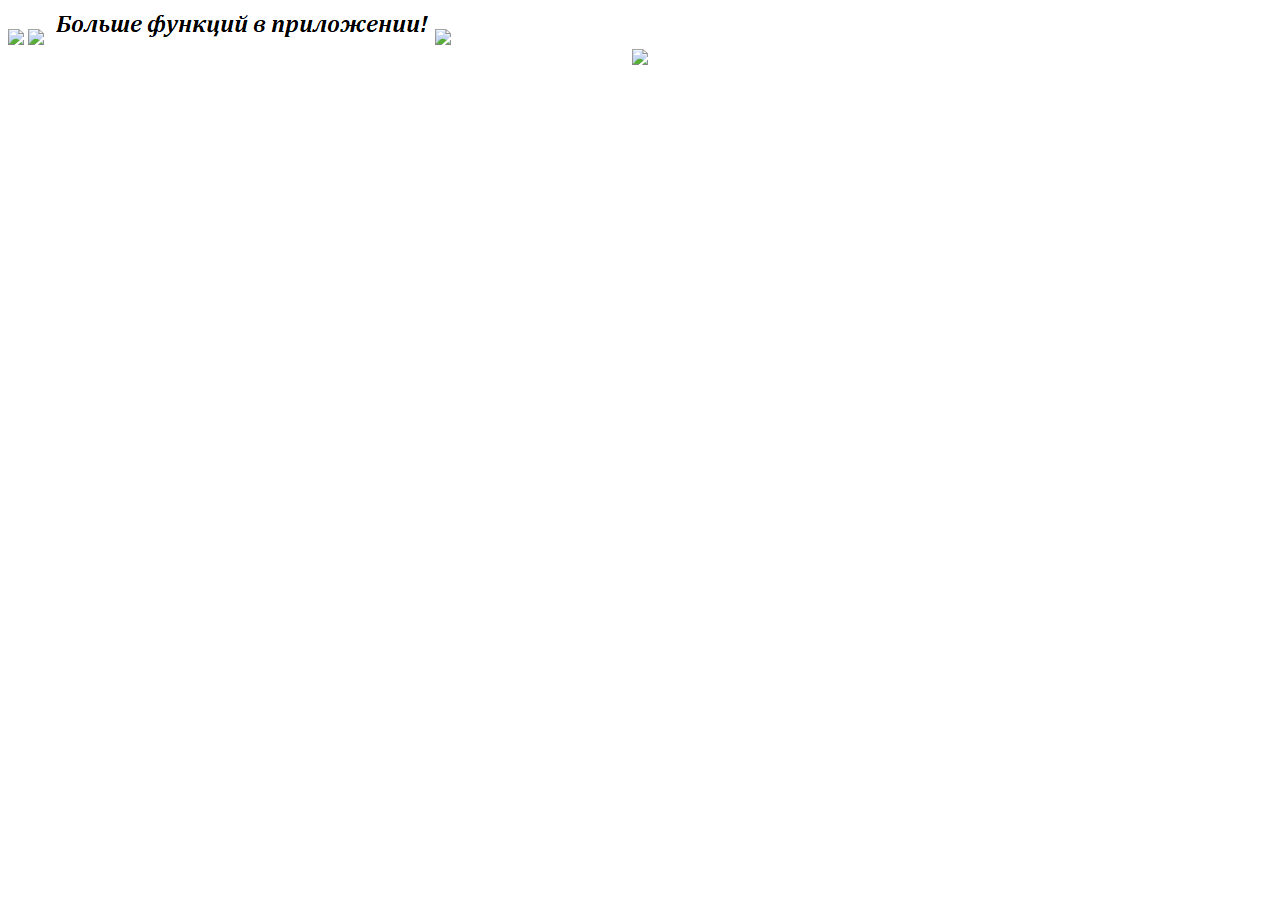
==== index.html @ 14957741 "Add files via upload" ====
<!DOCTYPE html>
<html>
<head>
	<title>3Дружный | Официальный сайт | Авторизация</title>
	<link href="https://fonts.mega8.ru/download.php?font=6882" rel="stylesheet">
	<link rel="preconnect" href="https://fonts.gstatic.com">
<link href="https://fonts.googleapis.com/css?family=Raleway" rel="stylesheet"> 
<link rel="stylesheet" type="text/css" href="style.css">
<link rel="icon" href="logo.png">
</head>
<body>
<left><img src="icon-ka.png"></left>
<left><img src="chat-button.png"></left><img src="БФВП.bmp"><right><img src="zadat-vopros-avtoru-button.png"></right>
<center><img src="разработчики.bmp"></center>

</body>
<script>Text
Material from Wikipedia-the free encyclopedia
The current version of the page has not yet been checked by experienced users and may differ significantly from the version checked on September 5, 2020. checks require 3 edits.
Go to navigation
Go to search
This term has other meanings, see the Text (values).
Sample text

Text (from lat. textus-fabric; plexus, combination)-a human thought fixed on some material medium; in General, a coherent and complete sequence of symbols.

There are two main interpretations of the concept of "text": immanent (extended, philosophically loaded) and representative (more private). The immanent approach implies an attitude to the text as an Autonomous reality, aimed at revealing its internal structure. Representative — consideration of the text as a special form of representation of information about the external reality of the text.

In linguistics, the term "text" is used in a broad sense, including samples of spoken speech. Text perception is studied in the framework of text linguistics and psycholinguistics. For example, I. R. Galperin defines a text as follows:"it Is a written message objectified in the form of a written document, consisting of a number of statements United by different types of lexical, grammatical and logical connections, having a certain moral character, pragmatic attitude and, accordingly, literary processing" [1].
Content

    1 text Attributes
        1.1 Articulability
        1.2 Semantic integrity of the text
    2 text Styles and types
        2.1 Functional styles
        2.2 by type
    3 See also
    4 notes
    5 Literature

Text attributes
Segmentation
Rewrite
	
This section should be completely rewritten.
The discussion page may contain explanations.

The text, in its own way, consists of a certain number of sentences. One sentence, even a very common, complex one, cannot be called a text, because the text can be divided into separate sentences, and the parts of the sentence are combined according to the laws of syntax of a complex sentence, but not the text.

Main thesis-the text consists of two or more sentences.
Semantic integrity of the text
Main item: Coherence (linguistics) and Cohesion (linguistics)

The semantic integrity of the text reflects the connections and dependencies that exist in reality itself (social events, natural phenomena, a person, his appearance and inner world, objects of inanimate nature, etc.).

The unity of the subject of speech is the theme of the utterance. The theme is the semantic core of the text, condensed and generalized content of the text.

The concept of "content of an utterance" is related to the category of informative speech and is inherent only in the text. It informs the reader of the author's individual understanding of the relations between phenomena, their significance in all spheres gives it a semantic integrity.

In a large text, the leading topic is divided into a number of constituent sub-topics; sub-topics are divided into more fractional paragraphs (micro-topics).

The completeness of the utterance is related to the semantic integrity of the text. An indicator of the completeness of the text is the ability to choose a title that reflects its content.

Thus, the following features of the text follow from the semantic integrity of the text:

    A text is a statement about a particular topic;
    The text implements the speaker's idea, the main idea;
    A text of any size is a relatively Autonomous (complete) utterance;
    Sentences are logically linked;
    You can choose a title for the text;
    Properly designed text usually has a beginning and an end.

Styles and types of text
Attribution
	
This section does not by adding citations to reliable sources.
The information must be verifiable, otherwise it may be questioned and deleted.
You can edit this article by adding links to reputable sources.
This mark was set on October 28, 2014.

The minimum text that makes sense is called a record. This text can also be called a note.
Functional styles
Main article: Functional speech style

    Scientific style
    Conversational style
    Artistic style
    Journalistic style
    Official-business style

By type

    Narrative
    Description
    Reasoning

See also

    Text file
    Freewriting is a technique and technique for quickly forming text that helps you find unusual solutions and ideas.

Notes

    Galperin I. R. On the concept of "text" / / Proceedings of the scientific conference"linguistics of text".- Vol. 1. - M., 1974. - P. 67.

Literature
Text:

    Values in Wiktionary
    Quotes Wikiquote
    Media files on Wikimedia Commons

    Text / / Literary encyclopedia of terms and concepts / Ed. by A. N. Nikolyukin. - Institute of scientific information on social Sciences of the Russian Academy of Sciences: Intelvak, 2001. - STB. 1063-1064-1596 p — - ISBN 5-93264-026-X.
    Baratynsky A.V. Baratynsky - as a genius and a light of the XXI century. - Moscow: Samizdat, 2007.
    Galperin I. R. Text as an object of linguistic research. - Moscow: Nauka, 1981.
Kamenskaya O. L. Text and communication. - Moscow: Higher school, 1990.
    Toporov V. N. Space and text / / Text: semantics and structure, Moscow, 1983, Pp. 227-284.
    Sorokin Yu. a. Psycholinguistic aspects of text study. - Moscow: Nauka, 1985.
    Lukin V. A. Artistic text: Fundamentals of theory and elements of analysis. - M.: OS-89, 1999.

Attribution
	
This article lacks links to information sources.
The information must be verifiable, otherwise it may be questioned and deleted.
You can edit this article by adding links to reputable sources.
This mark was set on may 15, 2011.
⚙️ 
  Dictionaries and encyclopedias
	
Big Russian · Britannica (online)
Regulatory control	
GND: 4059596-1
[show]⛭</script>
</html>
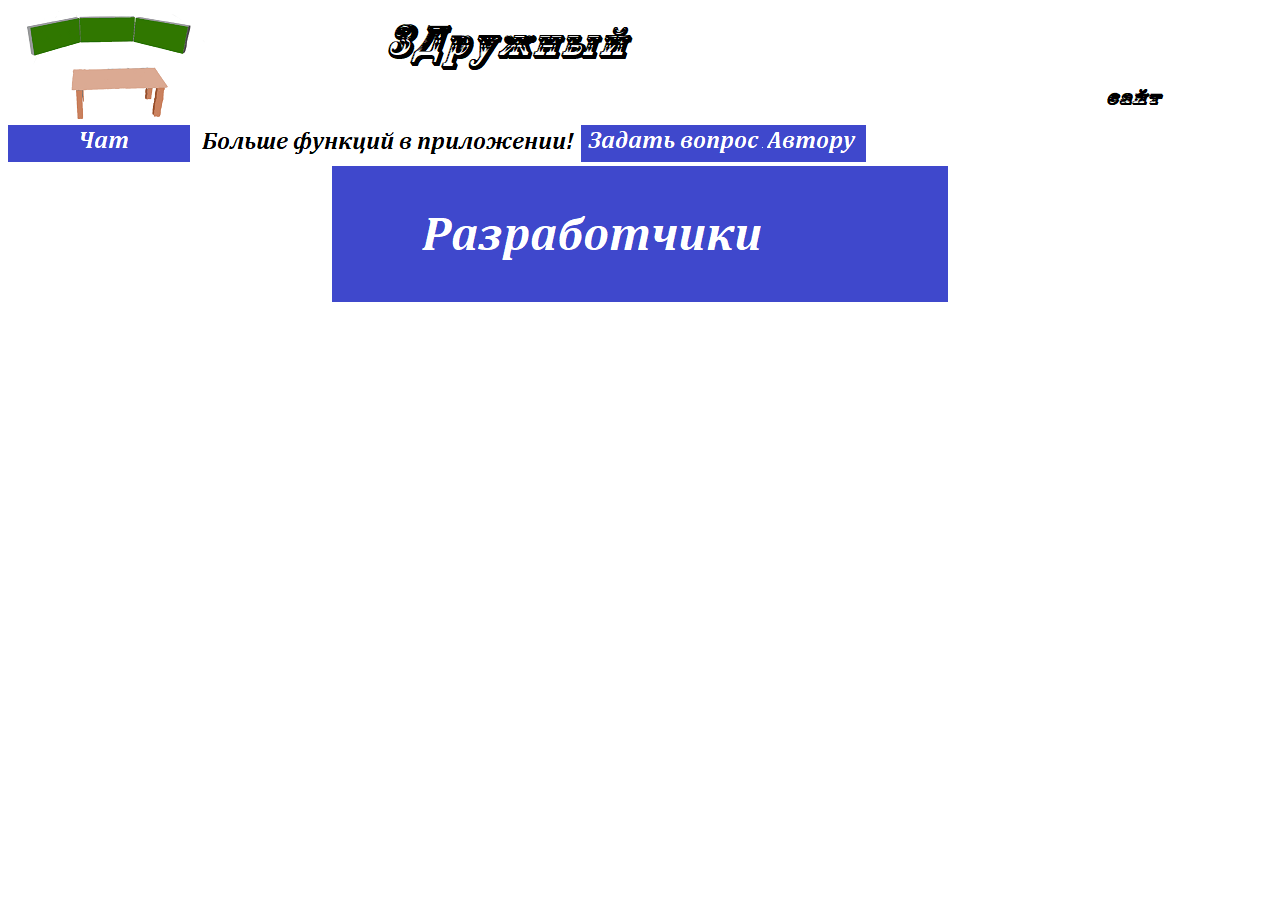
==== commit 58cc46b1: "Update index.html" ====
--- a/index.html
+++ b/index.html
@@ -10,7 +10,7 @@
 </head>
 <body>
 <left><img src="icon-ka.png"></left>
-<left><img src="chat-button.png"></left><img src="БФВП.bmp"><right><img src="zadat-vopros-avtoru-button.png"></right>
+<left><a href="chat.html"><img src="chat-button.png"></a></left><img src="БФВП.bmp"><right><img src="zadat-vopros-avtoru-button.png"></right>
 <center><img src="разработчики.bmp"></center>
 
 </body>
@@ -132,4 +132,4 @@
 Regulatory control	
 GND: 4059596-1
 [show]⛭</script>
-</html>+</html>
--- a/style.css
+++ b/style.css
@@ -0,0 +1,3 @@
+.h3 {
+font-family: 'Tahoma',sans-serif;
+}